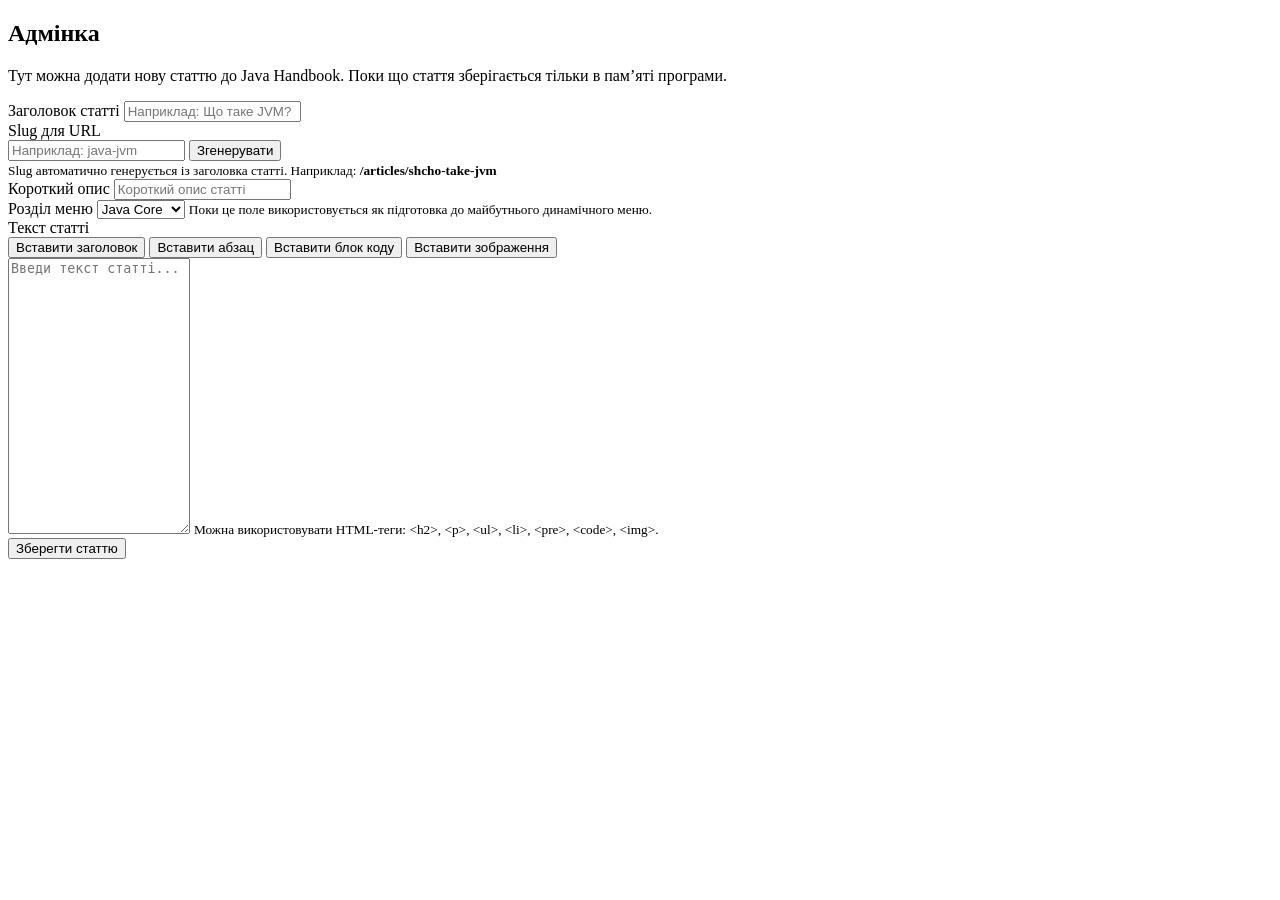
==== src/main/resources/templates/admin.html @ 2534cc32 "upload the project" ====
<!DOCTYPE html>
<html lang="uk" xmlns:th="http://www.thymeleaf.org">
<head>
    <meta charset="UTF-8">
    <title>Адмінка | Java Handbook</title>
    <link rel="stylesheet" href="/css/style.css">
</head>
<body>

<div th:replace="~{fragments/layout :: header}"></div>

<div class="page-layout">

    <div th:replace="~{fragments/layout :: leftSidebar}"></div>

    <main class="content">
        <article class="article-card">
            <h1>Адмінка</h1>

            <p class="article-description">
                Тут можна додати нову статтю до Java Handbook.
                Поки що стаття зберігається тільки в пам’яті програми.
            </p>

            <form class="admin-form"
                  th:action="@{/admin/articles}"
                  th:object="${articleForm}"
                  method="post">

                <div class="form-group">
                    <label for="title">Заголовок статті</label>
                    <input type="text"
                           id="title"
                           th:field="*{title}"
                           placeholder="Наприклад: Що таке JVM?"
                           required>
                </div>

                <div class="form-group">
                    <label for="slug">Slug для URL</label>

                    <div class="slug-row">
                        <input type="text"
                               id="slug"
                               th:field="*{slug}"
                               placeholder="Наприклад: java-jvm"
                               required>

                        <button type="button" class="slug-button" onclick="generateSlugFromTitle()">
                            Згенерувати
                        </button>
                    </div>

                    <small>
                        Slug автоматично генерується із заголовка статті.
                        Наприклад: <b>/articles/shcho-take-jvm</b>
                    </small>
                </div>

                <div class="form-group">
                    <label for="description">Короткий опис</label>
                    <input type="text"
                           id="description"
                           th:field="*{description}"
                           placeholder="Короткий опис статті"
                           required>
                </div>

                <div class="form-group">
                    <label for="menuGroup">Розділ меню</label>
                    <select id="menuGroup" th:field="*{menuGroup}">
                        <option value="java">Java Core</option>
                        <option value="oop">OOP</option>
                        <option value="collections">Collections</option>
                        <option value="spring">Spring</option>
                    </select>

                    <small>
                        Поки це поле використовується як підготовка до майбутнього динамічного меню.
                    </small>
                </div>

                <div class="form-group">
                    <label for="content">Текст статті</label>

                    <div class="editor-actions">
                        <button type="button" onclick="insertHeading()">Вставити заголовок</button>
                        <button type="button" onclick="insertParagraph()">Вставити абзац</button>
                        <button type="button" onclick="insertCodeBlock()">Вставити блок коду</button>
                        <button type="button" onclick="insertImage()">Вставити зображення</button>
                    </div>

                    <textarea id="content"
                              th:field="*{content}"
                              rows="18"
                              placeholder="Введи текст статті..."
                              required></textarea>

                    <small>
                        Можна використовувати HTML-теги:
                        &lt;h2&gt;, &lt;p&gt;, &lt;ul&gt;, &lt;li&gt;, &lt;pre&gt;, &lt;code&gt;, &lt;img&gt;.
                    </small>
                </div>

                <div class="form-actions">
                    <button type="submit" class="save-button">
                        Зберегти статтю
                    </button>
                </div>

            </form>
        </article>
    </main>

    <div th:replace="~{fragments/layout :: rightSidebar}"></div>

</div>

<div th:replace="~{fragments/layout :: footer}"></div>

<script src="/js/main.js"></script>
<script src="/js/admin.js"></script>
</body>
</html>
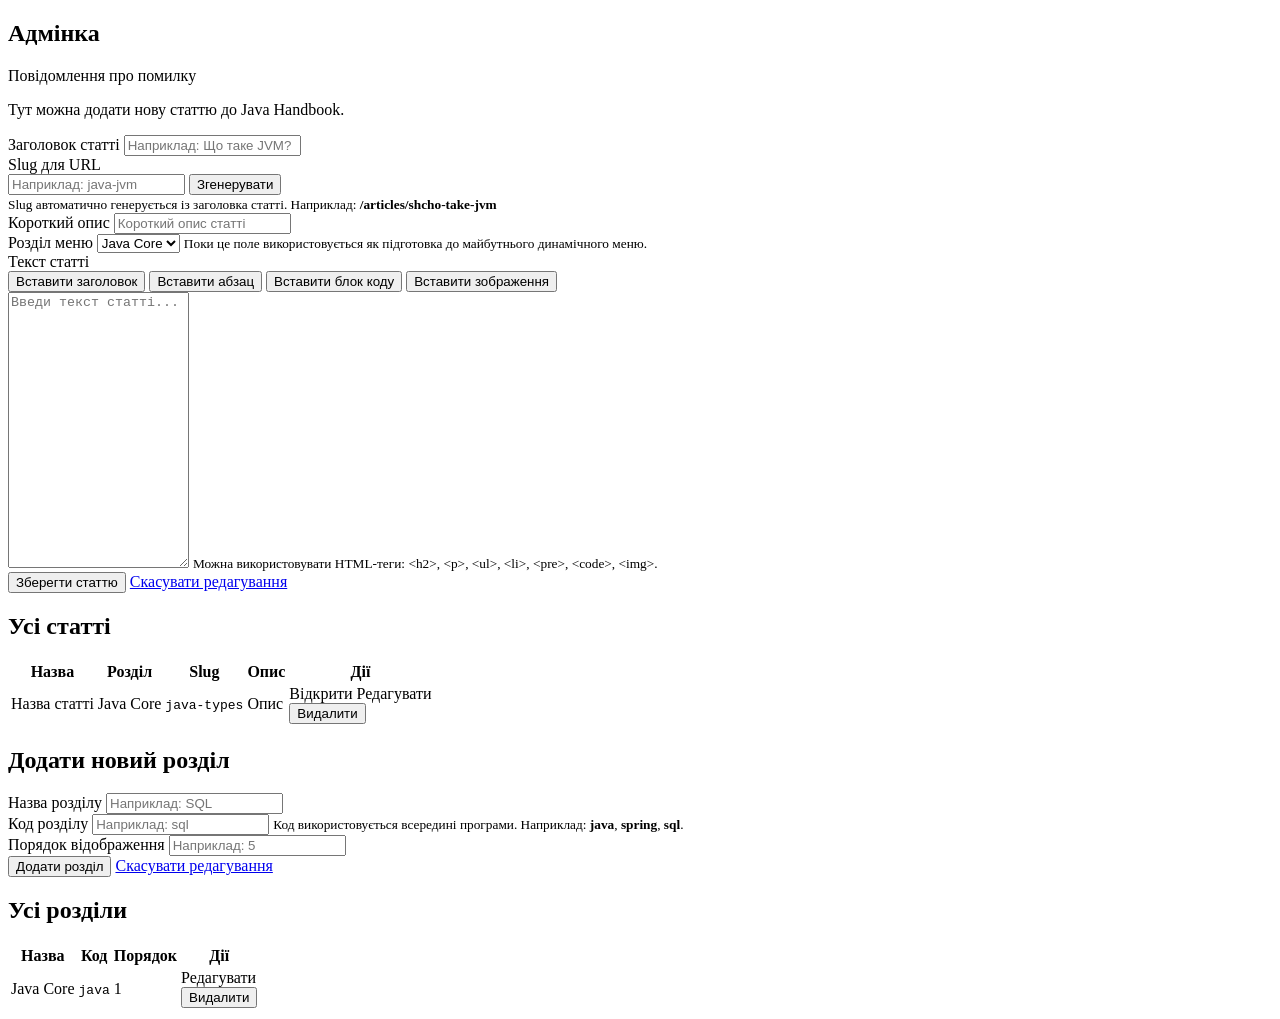
==== commit 94c8d0ed: "upload the project" ====
--- a/src/main/resources/templates/admin.html
+++ b/src/main/resources/templates/admin.html
@@ -15,17 +15,25 @@
 
     <main class="content">
         <article class="article-card">
-            <h1>Адмінка</h1>
-
-            <p class="article-description">
+            <h1 th:text="${editMode} ? 'Редагування статті' : 'Адмінка'">
+                Адмінка
+            </h1>
+
+            <div class="alert-error" th:if="${errorMessage}" th:text="${errorMessage}">
+                Повідомлення про помилку
+            </div>
+
+            <p class="article-description"
+               th:text="${editMode} ? 'Тут можна відредагувати обрану статтю.' : 'Тут можна додати нову статтю до Java Handbook. Поки що стаття зберігається тільки в пам’яті програми.'">
                 Тут можна додати нову статтю до Java Handbook.
-                Поки що стаття зберігається тільки в пам’яті програми.
             </p>
 
             <form class="admin-form"
-                  th:action="@{/admin/articles}"
+                  th:action="${editMode} ? @{/admin/articles/update} : @{/admin/articles}"
                   th:object="${articleForm}"
                   method="post">
+
+                <input type="hidden" th:field="*{originalSlug}">
 
                 <div class="form-group">
                     <label for="title">Заголовок статті</label>
@@ -69,10 +77,11 @@
                 <div class="form-group">
                     <label for="menuGroup">Розділ меню</label>
                     <select id="menuGroup" th:field="*{menuGroup}">
-                        <option value="java">Java Core</option>
-                        <option value="oop">OOP</option>
-                        <option value="collections">Collections</option>
-                        <option value="spring">Spring</option>
+                        <option th:each="group : ${menuGroups}"
+                                th:value="${group.code}"
+                                th:text="${group.title}">
+                            Java Core
+                        </option>
                     </select>
 
                     <small>
@@ -103,12 +112,160 @@
                 </div>
 
                 <div class="form-actions">
-                    <button type="submit" class="save-button">
+                    <button type="submit" class="save-button"
+                            th:text="${editMode} ? 'Оновити статтю' : 'Зберегти статтю'">
                         Зберегти статтю
                     </button>
+
+                    <a href="/admin" class="cancel-edit-button" th:if="${editMode}">
+                        Скасувати редагування
+                    </a>
                 </div>
 
             </form>
+            <section class="admin-articles-section">
+                <h2>Усі статті</h2>
+
+                <div class="articles-table-wrapper">
+                    <table class="articles-table">
+                        <thead>
+                        <tr>
+                            <th>Назва</th>
+                            <th>Розділ</th>
+                            <th>Slug</th>
+                            <th>Опис</th>
+                            <th>Дії</th>
+                        </tr>
+                        </thead>
+
+                        <tbody>
+                        <tr th:each="article : ${articles}">
+                            <td th:text="${article.title()}">Назва статті</td>
+                            <td th:text="${article.menuGroupTitle()}">Java Core</td>
+                            <td>
+                                <code th:text="${article.slug()}">java-types</code>
+                            </td>
+                            <td th:text="${article.description()}">Опис</td>
+                            <td class="table-actions">
+                                <a class="table-link"
+                                   th:href="@{'/articles/' + ${article.slug()}}">
+                                    Відкрити
+                                </a>
+
+                                <a class="table-link edit-link"
+                                   th:href="@{'/admin/articles/edit/' + ${article.slug()}}">
+                                    Редагувати
+                                </a>
+
+                                <form th:action="@{'/admin/articles/delete/' + ${article.slug()}}"
+                                      method="post"
+                                      class="delete-form"
+                                      onsubmit="return confirm('Видалити цю статтю?');">
+                                    <button type="submit" class="delete-button">
+                                        Видалити
+                                    </button>
+                                </form>
+                            </td>
+                        </tr>
+                        </tbody>
+                    </table>
+                </div>
+            </section>
+            <section class="admin-menu-groups-section">
+                <h2 th:text="${menuGroupEditMode} ? 'Редагування розділу' : 'Додати новий розділ'">
+                    Додати новий розділ
+                </h2>
+
+                <form class="admin-form"
+                      th:action="${menuGroupEditMode} ? @{/admin/menu-groups/update} : @{/admin/menu-groups}"
+                      th:object="${menuGroupForm}"
+                      method="post">
+
+                    <input type="hidden" th:field="*{originalCode}">
+
+                    <div class="form-group">
+                        <label for="groupTitle">Назва розділу</label>
+                        <input type="text"
+                               id="groupTitle"
+                               th:field="*{title}"
+                               placeholder="Наприклад: SQL"
+                               required>
+                    </div>
+
+                    <div class="form-group">
+                        <label for="groupCode">Код розділу</label>
+                        <input type="text"
+                               id="groupCode"
+                               th:field="*{code}"
+                               placeholder="Наприклад: sql"
+                               required>
+
+                        <small>
+                            Код використовується всередині програми. Наприклад:
+                            <b>java</b>, <b>spring</b>, <b>sql</b>.
+                        </small>
+                    </div>
+
+                    <div class="form-group">
+                        <label for="sortOrder">Порядок відображення</label>
+                        <input type="number"
+                               id="sortOrder"
+                               th:field="*{sortOrder}"
+                               placeholder="Наприклад: 5">
+                    </div>
+
+                    <div class="form-actions">
+                        <button type="submit" class="save-button"
+                                th:text="${menuGroupEditMode} ? 'Оновити розділ' : 'Додати розділ'">
+                            Додати розділ
+                        </button>
+
+                        <a href="/admin" class="cancel-edit-button" th:if="${menuGroupEditMode}">
+                            Скасувати редагування
+                        </a>
+                    </div>
+                </form>
+
+                <h2>Усі розділи</h2>
+
+                <div class="articles-table-wrapper">
+                    <table class="articles-table">
+                        <thead>
+                        <tr>
+                            <th>Назва</th>
+                            <th>Код</th>
+                            <th>Порядок</th>
+                            <th>Дії</th>
+                        </tr>
+                        </thead>
+
+                        <tbody>
+                        <tr th:each="group : ${menuGroups}">
+                            <td th:text="${group.title}">Java Core</td>
+                            <td>
+                                <code th:text="${group.code}">java</code>
+                            </td>
+                            <td th:text="${group.sortOrder}">1</td>
+                            <td class="table-actions">
+                                <a class="table-link edit-link"
+                                   th:href="@{'/admin/menu-groups/edit/' + ${group.code}}">
+                                    Редагувати
+                                </a>
+
+                                <form th:action="@{'/admin/menu-groups/delete/' + ${group.code}}"
+                                      method="post"
+                                      class="delete-form"
+                                      onsubmit="return confirm('Видалити цей розділ? Якщо в ньому є статті, видалення буде заборонено.');">
+                                    <button type="submit" class="delete-button">
+                                        Видалити
+                                    </button>
+                                </form>
+                            </td>
+                        </tr>
+                        </tbody>
+                    </table>
+                </div>
+            </section>
         </article>
     </main>
 
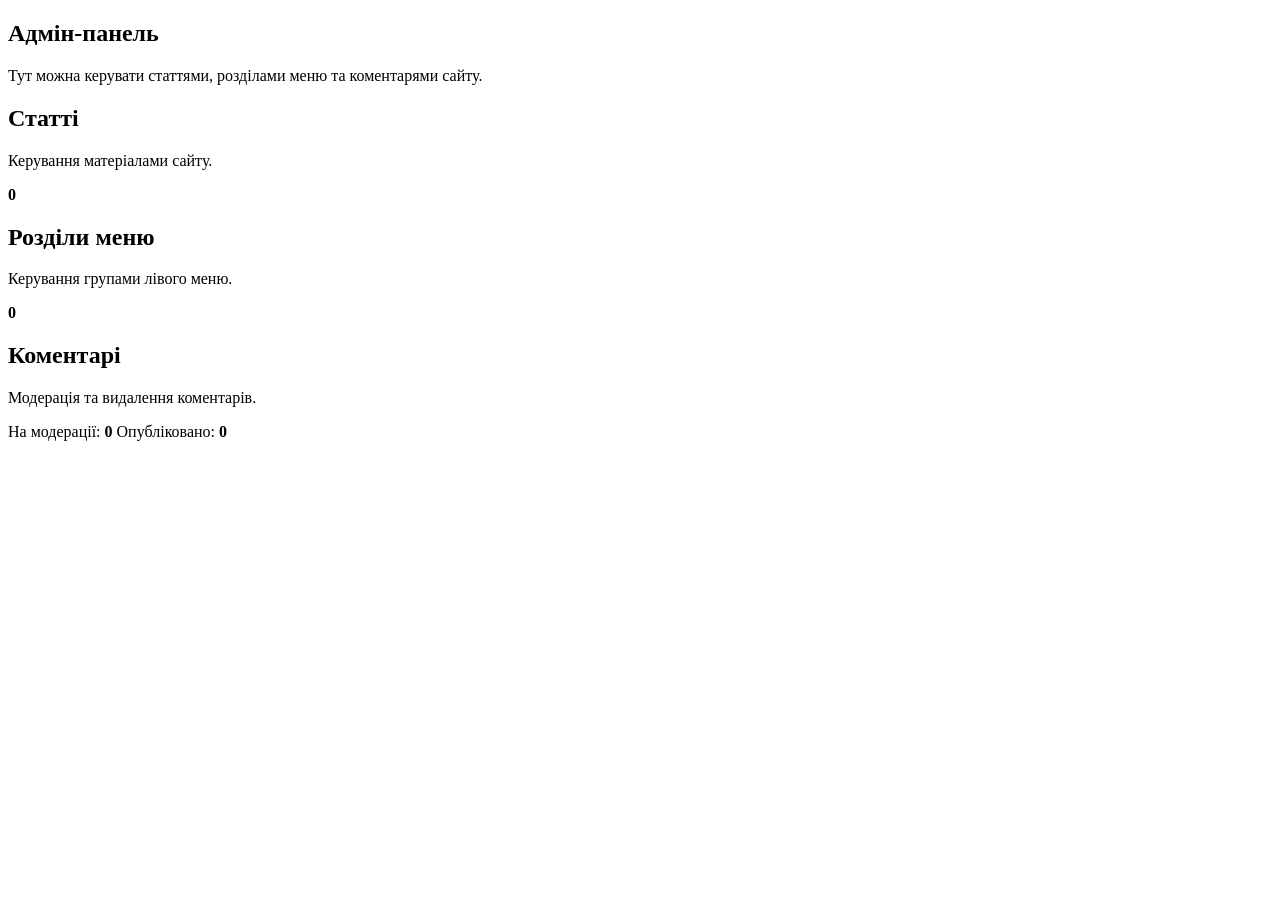
==== commit 998e27dc: "changed admin (divided into categories). Added comments to articles. Added a notification that someo" ====
--- a/src/main/resources/templates/admin.html
+++ b/src/main/resources/templates/admin.html
@@ -2,7 +2,7 @@
 <html lang="uk" xmlns:th="http://www.thymeleaf.org">
 <head>
     <meta charset="UTF-8">
-    <title>Адмінка | Java Handbook</title>
+    <title>Адмін-панель | Java Handbook</title>
     <link rel="stylesheet" href="/css/style.css">
 </head>
 <body>
@@ -15,255 +15,44 @@
 
     <main class="content">
         <article class="article-card">
-            <h1 th:text="${editMode} ? 'Редагування статті' : 'Адмінка'">
-                Адмінка
-            </h1>
+            <h1>Адмін-панель</h1>
 
-            <div class="alert-error" th:if="${errorMessage}" th:text="${errorMessage}">
-                Повідомлення про помилку
-            </div>
-
-            <p class="article-description"
-               th:text="${editMode} ? 'Тут можна відредагувати обрану статтю.' : 'Тут можна додати нову статтю до Java Handbook. Поки що стаття зберігається тільки в пам’яті програми.'">
-                Тут можна додати нову статтю до Java Handbook.
+            <p class="article-description">
+                Тут можна керувати статтями, розділами меню та коментарями сайту.
             </p>
 
-            <form class="admin-form"
-                  th:action="${editMode} ? @{/admin/articles/update} : @{/admin/articles}"
-                  th:object="${articleForm}"
-                  method="post">
+            <div th:replace="~{fragments/admin-nav :: adminNav}"></div>
 
-                <input type="hidden" th:field="*{originalSlug}">
+            <section class="admin-dashboard">
+                <div class="admin-dashboard-grid">
 
-                <div class="form-group">
-                    <label for="title">Заголовок статті</label>
-                    <input type="text"
-                           id="title"
-                           th:field="*{title}"
-                           placeholder="Наприклад: Що таке JVM?"
-                           required>
-                </div>
+                    <a class="admin-dashboard-card" th:href="@{/admin/articles}">
+                        <h2>Статті</h2>
+                        <p>Керування матеріалами сайту.</p>
+                        <strong th:text="${articlesCount}">0</strong>
+                    </a>
 
-                <div class="form-group">
-                    <label for="slug">Slug для URL</label>
+                    <a class="admin-dashboard-card" th:href="@{/admin/menu-groups}">
+                        <h2>Розділи меню</h2>
+                        <p>Керування групами лівого меню.</p>
+                        <strong th:text="${menuGroupsCount}">0</strong>
+                    </a>
 
-                    <div class="slug-row">
-                        <input type="text"
-                               id="slug"
-                               th:field="*{slug}"
-                               placeholder="Наприклад: java-jvm"
-                               required>
+                    <a class="admin-dashboard-card" th:href="@{/admin/comments}">
+                        <h2>Коментарі</h2>
+                        <p>Модерація та видалення коментарів.</p>
 
-                        <button type="button" class="slug-button" onclick="generateSlugFromTitle()">
-                            Згенерувати
-                        </button>
-                    </div>
+                        <span>
+                            На модерації:
+                            <strong th:text="${pendingCommentsCount}">0</strong>
+                        </span>
 
-                    <small>
-                        Slug автоматично генерується із заголовка статті.
-                        Наприклад: <b>/articles/shcho-take-jvm</b>
-                    </small>
-                </div>
+                        <span>
+                            Опубліковано:
+                            <strong th:text="${approvedCommentsCount}">0</strong>
+                        </span>
+                    </a>
 
-                <div class="form-group">
-                    <label for="description">Короткий опис</label>
-                    <input type="text"
-                           id="description"
-                           th:field="*{description}"
-                           placeholder="Короткий опис статті"
-                           required>
-                </div>
-
-                <div class="form-group">
-                    <label for="menuGroup">Розділ меню</label>
-                    <select id="menuGroup" th:field="*{menuGroup}">
-                        <option th:each="group : ${menuGroups}"
-                                th:value="${group.code}"
-                                th:text="${group.title}">
-                            Java Core
-                        </option>
-                    </select>
-
-                    <small>
-                        Поки це поле використовується як підготовка до майбутнього динамічного меню.
-                    </small>
-                </div>
-
-                <div class="form-group">
-                    <label for="content">Текст статті</label>
-
-                    <div class="editor-actions">
-                        <button type="button" onclick="insertHeading()">Вставити заголовок</button>
-                        <button type="button" onclick="insertParagraph()">Вставити абзац</button>
-                        <button type="button" onclick="insertCodeBlock()">Вставити блок коду</button>
-                        <button type="button" onclick="insertImage()">Вставити зображення</button>
-                    </div>
-
-                    <textarea id="content"
-                              th:field="*{content}"
-                              rows="18"
-                              placeholder="Введи текст статті..."
-                              required></textarea>
-
-                    <small>
-                        Можна використовувати HTML-теги:
-                        &lt;h2&gt;, &lt;p&gt;, &lt;ul&gt;, &lt;li&gt;, &lt;pre&gt;, &lt;code&gt;, &lt;img&gt;.
-                    </small>
-                </div>
-
-                <div class="form-actions">
-                    <button type="submit" class="save-button"
-                            th:text="${editMode} ? 'Оновити статтю' : 'Зберегти статтю'">
-                        Зберегти статтю
-                    </button>
-
-                    <a href="/admin" class="cancel-edit-button" th:if="${editMode}">
-                        Скасувати редагування
-                    </a>
-                </div>
-
-            </form>
-            <section class="admin-articles-section">
-                <h2>Усі статті</h2>
-
-                <div class="articles-table-wrapper">
-                    <table class="articles-table">
-                        <thead>
-                        <tr>
-                            <th>Назва</th>
-                            <th>Розділ</th>
-                            <th>Slug</th>
-                            <th>Опис</th>
-                            <th>Дії</th>
-                        </tr>
-                        </thead>
-
-                        <tbody>
-                        <tr th:each="article : ${articles}">
-                            <td th:text="${article.title()}">Назва статті</td>
-                            <td th:text="${article.menuGroupTitle()}">Java Core</td>
-                            <td>
-                                <code th:text="${article.slug()}">java-types</code>
-                            </td>
-                            <td th:text="${article.description()}">Опис</td>
-                            <td class="table-actions">
-                                <a class="table-link"
-                                   th:href="@{'/articles/' + ${article.slug()}}">
-                                    Відкрити
-                                </a>
-
-                                <a class="table-link edit-link"
-                                   th:href="@{'/admin/articles/edit/' + ${article.slug()}}">
-                                    Редагувати
-                                </a>
-
-                                <form th:action="@{'/admin/articles/delete/' + ${article.slug()}}"
-                                      method="post"
-                                      class="delete-form"
-                                      onsubmit="return confirm('Видалити цю статтю?');">
-                                    <button type="submit" class="delete-button">
-                                        Видалити
-                                    </button>
-                                </form>
-                            </td>
-                        </tr>
-                        </tbody>
-                    </table>
-                </div>
-            </section>
-            <section class="admin-menu-groups-section">
-                <h2 th:text="${menuGroupEditMode} ? 'Редагування розділу' : 'Додати новий розділ'">
-                    Додати новий розділ
-                </h2>
-
-                <form class="admin-form"
-                      th:action="${menuGroupEditMode} ? @{/admin/menu-groups/update} : @{/admin/menu-groups}"
-                      th:object="${menuGroupForm}"
-                      method="post">
-
-                    <input type="hidden" th:field="*{originalCode}">
-
-                    <div class="form-group">
-                        <label for="groupTitle">Назва розділу</label>
-                        <input type="text"
-                               id="groupTitle"
-                               th:field="*{title}"
-                               placeholder="Наприклад: SQL"
-                               required>
-                    </div>
-
-                    <div class="form-group">
-                        <label for="groupCode">Код розділу</label>
-                        <input type="text"
-                               id="groupCode"
-                               th:field="*{code}"
-                               placeholder="Наприклад: sql"
-                               required>
-
-                        <small>
-                            Код використовується всередині програми. Наприклад:
-                            <b>java</b>, <b>spring</b>, <b>sql</b>.
-                        </small>
-                    </div>
-
-                    <div class="form-group">
-                        <label for="sortOrder">Порядок відображення</label>
-                        <input type="number"
-                               id="sortOrder"
-                               th:field="*{sortOrder}"
-                               placeholder="Наприклад: 5">
-                    </div>
-
-                    <div class="form-actions">
-                        <button type="submit" class="save-button"
-                                th:text="${menuGroupEditMode} ? 'Оновити розділ' : 'Додати розділ'">
-                            Додати розділ
-                        </button>
-
-                        <a href="/admin" class="cancel-edit-button" th:if="${menuGroupEditMode}">
-                            Скасувати редагування
-                        </a>
-                    </div>
-                </form>
-
-                <h2>Усі розділи</h2>
-
-                <div class="articles-table-wrapper">
-                    <table class="articles-table">
-                        <thead>
-                        <tr>
-                            <th>Назва</th>
-                            <th>Код</th>
-                            <th>Порядок</th>
-                            <th>Дії</th>
-                        </tr>
-                        </thead>
-
-                        <tbody>
-                        <tr th:each="group : ${menuGroups}">
-                            <td th:text="${group.title}">Java Core</td>
-                            <td>
-                                <code th:text="${group.code}">java</code>
-                            </td>
-                            <td th:text="${group.sortOrder}">1</td>
-                            <td class="table-actions">
-                                <a class="table-link edit-link"
-                                   th:href="@{'/admin/menu-groups/edit/' + ${group.code}}">
-                                    Редагувати
-                                </a>
-
-                                <form th:action="@{'/admin/menu-groups/delete/' + ${group.code}}"
-                                      method="post"
-                                      class="delete-form"
-                                      onsubmit="return confirm('Видалити цей розділ? Якщо в ньому є статті, видалення буде заборонено.');">
-                                    <button type="submit" class="delete-button">
-                                        Видалити
-                                    </button>
-                                </form>
-                            </td>
-                        </tr>
-                        </tbody>
-                    </table>
                 </div>
             </section>
         </article>
@@ -276,6 +65,5 @@
 <div th:replace="~{fragments/layout :: footer}"></div>
 
 <script src="/js/main.js"></script>
-<script src="/js/admin.js"></script>
 </body>
 </html>
